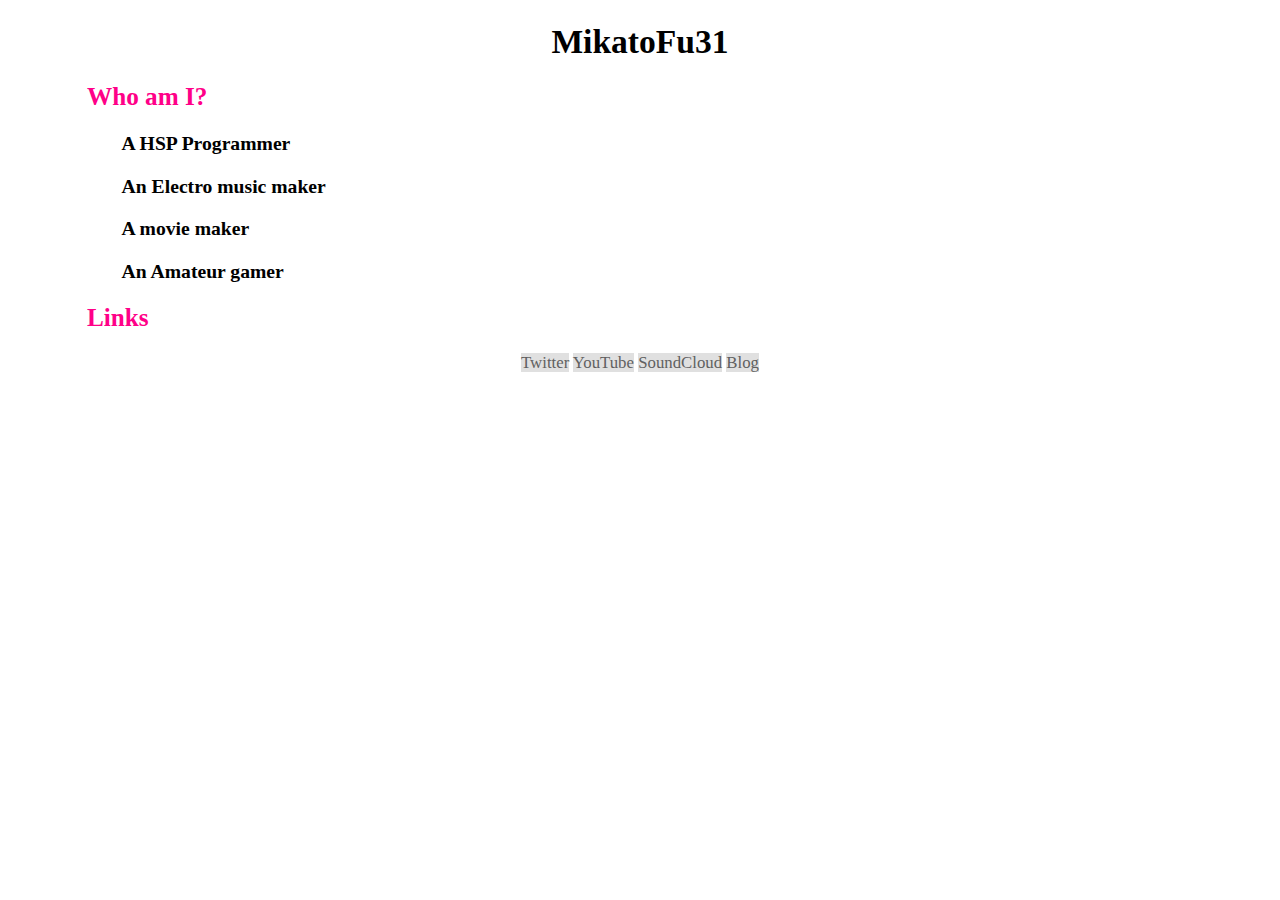
==== main.html @ 7abed52a "create boot screen" ====
<!DOCTYPE HTML>
<html>
	<head>
		<meta charset="UTF-8">
		<link rel="stylesheet" type="text/css" href="css/common.css">
		<meta name="viewport" content="width=device-width">
		<title>MikatoFu31</title>
	</head>
	<body>
		<h1>MikatoFu31</h1>

		<h2>Who am I?</h2>
			<h3>A HSP Programmer</h3>
			<h3>An Electro music maker</h3>
			<h3>A movie maker</h3>
			<h3>An Amateur gamer</h3>
		<h2>Links</h2>
			<p>
				<a href="https://www.twitter.com/mikatofu31">Twitter</a>
				<a href="https://www.youtube.com/channel/UCPuffq09M3ioauXasHIce0A">YouTube</a>
				<a href="https://soundcloud.com/aypedcaljb7c">SoundCloud</a>
				<a href="/blog/bid.html">Blog</a>
			</p>
	</body>
</html>
---- css/common.css ----
body{
    margin:1% 5%;
    font-size:105%;
}
h1{
    text-align: center;
}
h2{
    color:#ff0088;
    padding:0 2%;
}
h3{
    padding:0 5%;
}
p{
    padding:0 10%;
    text-align: center;
}
a{
    background-color:#E0E0E0;
    text-decoration:none;
    color:#606060;
}
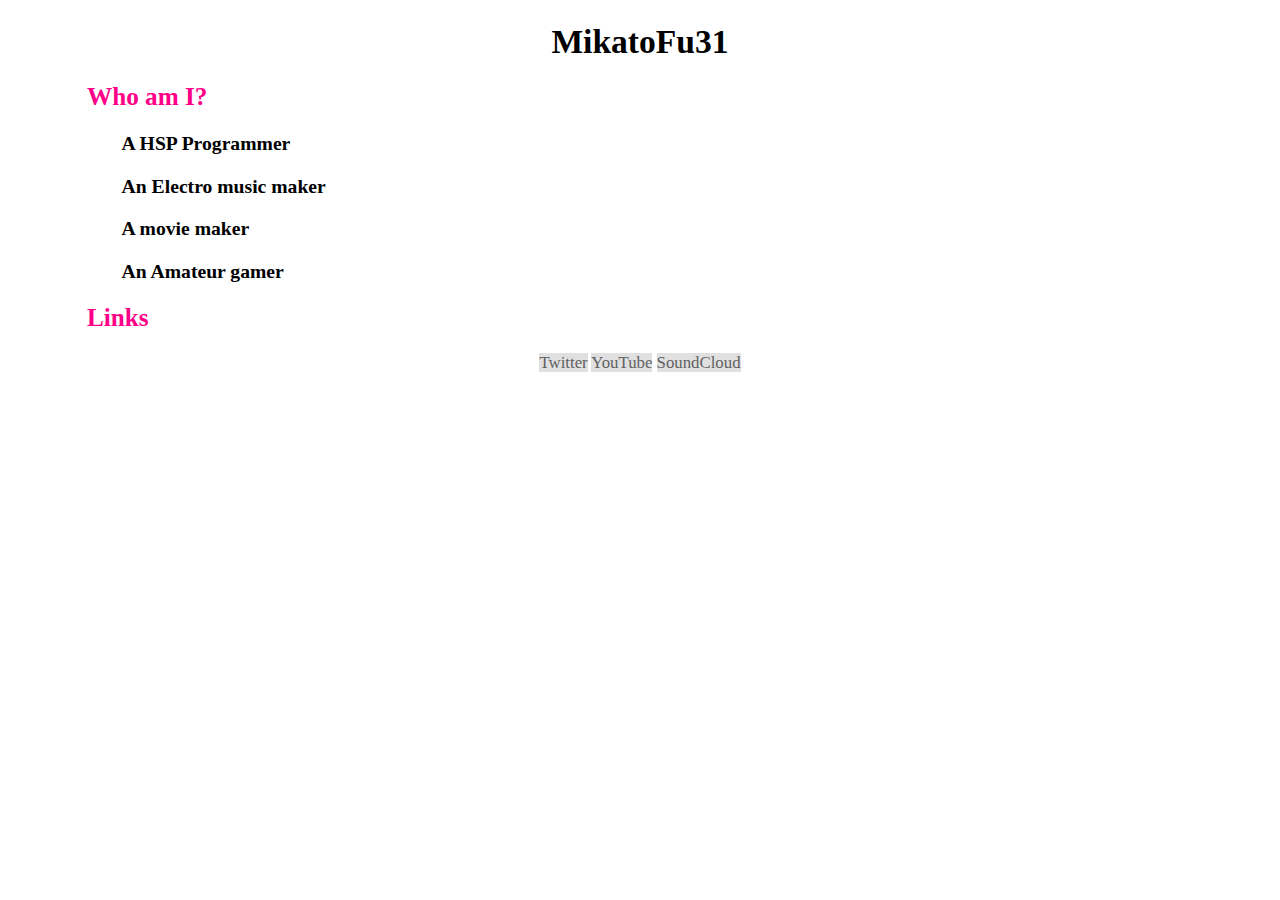
==== commit 5cfd3a38: "remove blog" ====
--- a/main.html
+++ b/main.html
@@ -19,7 +19,6 @@
 				<a href="https://www.twitter.com/mikatofu31">Twitter</a>
 				<a href="https://www.youtube.com/channel/UCPuffq09M3ioauXasHIce0A">YouTube</a>
 				<a href="https://soundcloud.com/aypedcaljb7c">SoundCloud</a>
-				<a href="/blog/bid.html">Blog</a>
 			</p>
 	</body>
 </html>